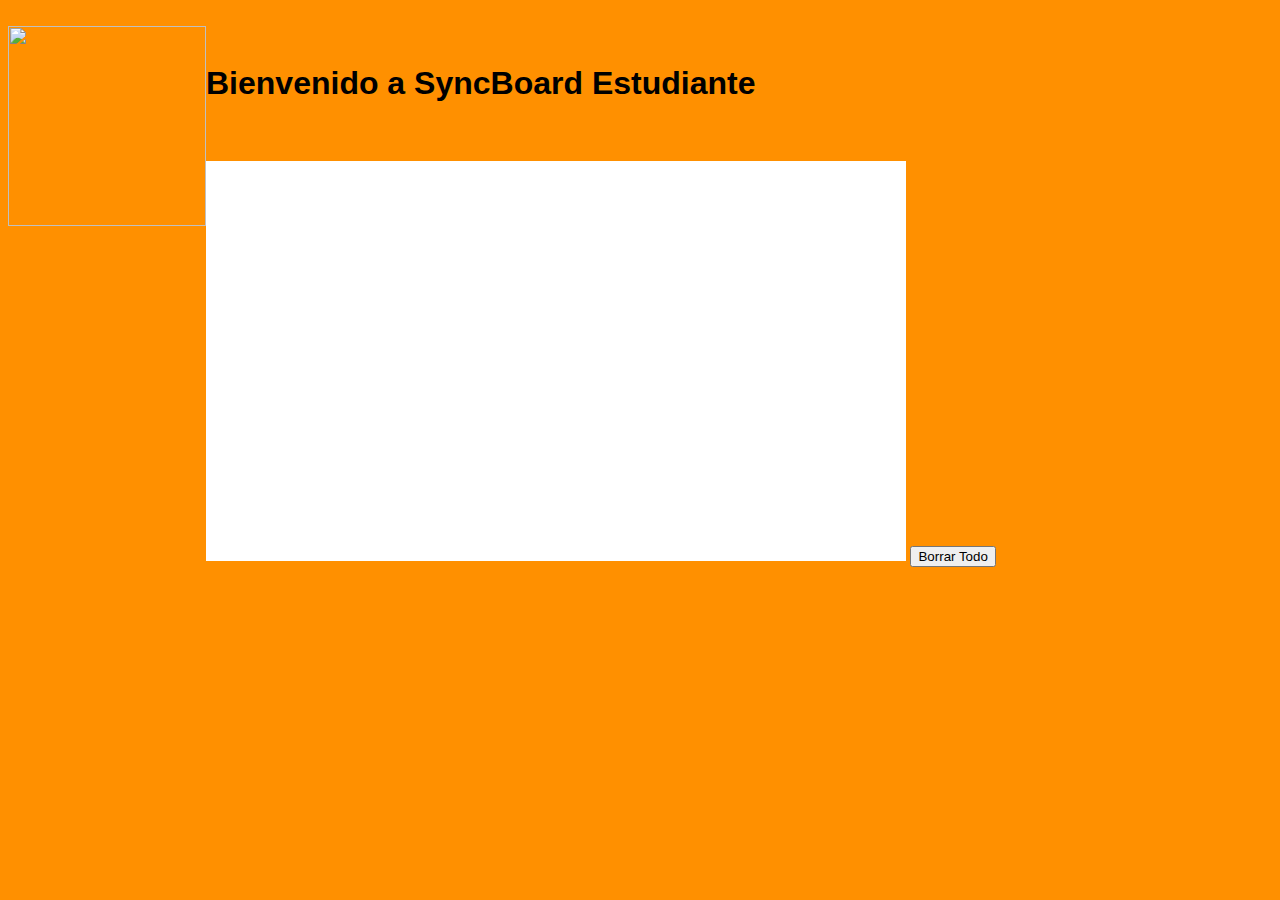
==== src/main/resources/static/ClaseE.html @ 622c9c38 "Avance FInal 1.0" ====
<!DOCTYPE html>
<!--
To change this license header, choose License Headers in Project Properties.
To change this template file, choose Tools | Templates
and open the template in the editor.
-->
<html>
    <head>
        <title>Syncboard</title>
        <meta charset="utf-8" />
        <meta name="viewport" content="width=device-width, initial-scale=1" />
        <!--[if lte IE 8]><script src="assets/js/ie/html5shiv.js"></script><![endif]-->
        <link rel="stylesheet" href="assets/css/main.css" />
        <link href="styles.css" rel="stylesheet" type="text/css" />
        <!--[if lte IE 8]><link rel="stylesheet" href="assets/css/ie8.css" /><![endif]-->
        <!--[if lte IE 9]><link rel="stylesheet" href="assets/css/ie9.css" /><![endif]-->
        <script src="/webjars/jquery/jquery.min.js"></script>
        <script src="/webjars/sockjs-client/sockjs.min.js"></script>
        <script src="/webjars/stomp-websocket/stomp.min.js"></script>
        <script src="/TableroApp.js"></script>
    </head>

    <body class="loading">
        <div id="wrapper">
            <div id="bg"></div>
            <div id="overlay"></div>
            <div id="main">

                <!-- Header -->
                <header id="header"><br>
        
        <img src="http://www.escuelaing.edu.co/uploads/descargables/4219_logo_vertical.jpg" ALIGN=left WIDTH=198 HEIGHT=200><br>
        <h1 id="Cabeza" >Bienvenido a SyncBoard Estudiante <br><br></h1>
        <canvas id="myCanvas" width="700" height="400" style="background-color:white;" ALIGN=left ></canvas>

        
        <input type="button" id="borrador" value="Borrar Todo" onclick="erase1()"/><br>
        
        </header>
            </div>
        </div>
        <script>
    window.onload = function () {
        document.body.className = '';
    }
    window.ontouchmove = function () {
        return false;
    }
    window.onorientationchange = function () {
        document.body.scrollTop = 0;
    }
        </script>
    </body>
</html>
---- src/main/resources/static/styles.css ----
#titulo{
    font-family: "Comic Sans MS", cursive, sans-serif;
    text-align: center;
    vertical-align: super;
    text-shadow: 1px 1px #402ab8;
    font-size: 50px;
}
#menuizq{   
    font-family: "Comic Sans MS", cursive, sans-serif;
    height: 95%;
    width: 25%;
    position: absolute;
    right: 73%;
    text-align: center;
    border: 1px solid graytext;
}

#menuder{
    font-family: "Comic Sans MS", cursive, sans-serif;
    text-align: center;
    position: absolute;
    right: 0%;
    height: 95%;
    width: 30%;
    border: 1px solid graytext;
}

#contenido{
    font-family: "Comic Sans MS", cursive, sans-serif;
    position: absolute;
    right: 32%;
    height: 95%;
    width: 40%;
    border: 1px solid graytext;
}
*{
  box-sizing:border-box;
  -moz-box-sizing:border-box;
  -webkit-box-sizing:border-box;
  font-family:arial;
}
body{background:url("http://www.galaxiastudio.com/wp-content/uploads/2014/03/2252.jpg")#FF9000}

.login-form{
  width:350px;
  padding:40px 30px;
  background:rgba(235,235,205,0.7);
  border-radius:4px;
  -moz-border-radius:4px;
  -webkit-border-radius:4px;
  margin:50px auto;
}
.form-group{
  position: relative;
  margin-bottom:15px;
}
.form-control{
  width:100%;
  height:50px;
  border:none;
  padding:5px 7px 5px 15px;
  background:#fff;
  color:#666;
  border:2px solid #E0D68F;
  border-radius:4px;
  -moz-border-radius:4px;
  -webkit-border-radius:4px;
}
.form-control:focus, .form-control:focus + .fa{
  border-color:#10CE88;
  color:#10CE88;
}
.form-group .fa{
  position: absolute;
  right:15px;
  top:17px;
  color:#999;
}
.log-status.wrong-entry {
  -webkit-animation: wrong-log 0.3s;
  -moz-animation: wrong-log 0.3s;
  -ms-animation: wrong-log 0.3s;
  animation: wrong-log 0.3s;
}
.log-status.wrong-entry .form-control, .wrong-entry .form-control + .fa {
  border-color: #ed1c24;
  color: #ed1c24;
}
@keyframes wrong-log {
  0% { left: 0px;}
  20% {left: 15px;}
  40% {left: -15px;}
  60% {left: 15px;}
  80% {left: -15px;}
  100% {left: 0px;}
}
@-ms-keyframes wrong-log {
  0% { left: 0px;}
  20% {left: 15px;}
  40% {left: -15px;}
  60% {left: 15px;}
  80% {left: -15px;}
  100% {left: 0px;}
}
@-moz-keyframes wrong-log {
  0% { left: 0px;}
  20% {left: 15px;}
  40% {left: -15px;}
  60% {left: 15px;}
  80% {left: -15px;}
  100% {left: 0px;}
}
@-webkit-keyframes wrong-log {
  0% { left: 0px;}
  20% {left: 15px;}
  40% {left: -15px;}
  60% {left: 15px;}
  80% {left: -15px;}
  100% {left: 0px;}
}
.log-btn{
  background:#0AC986;
  dispaly:inline-block;
  width:100%;
  font-size:16px;
  height:50px;
  color:#fff;
  text-decoration:none;
  border:none;
  border-radius:4px;
  -moz-border-radius:4px;
  -webkit-border-radius:4px;
}

.link{
  text-decoration:none;
  color:#9D8E79;
  display:block;
  text-align:right;
  font-size:12px;
  margin-bottom:15px;
}
.link:hover{
  text-decoration:underline;
  color:#8C918F;
}
.alert{
  display:none;
  font-size:12px;
  color:#f00;
  float:left;
}
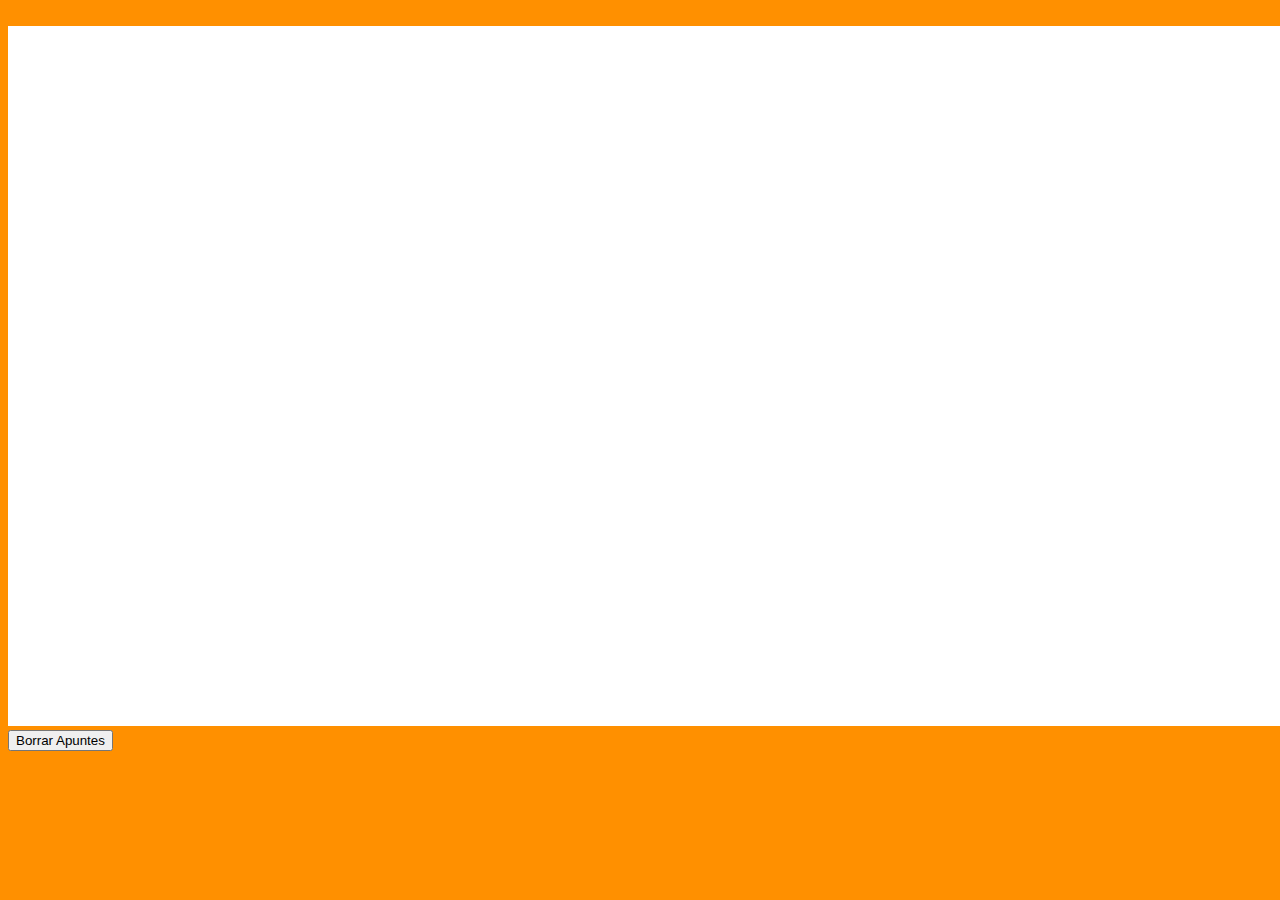
==== commit 35fc94e2: "Arreglo de vistas" ====
--- a/src/main/resources/static/ClaseE.html
+++ b/src/main/resources/static/ClaseE.html
@@ -28,13 +28,10 @@
 
                 <!-- Header -->
                 <header id="header"><br>
-        
-        <img src="http://www.escuelaing.edu.co/uploads/descargables/4219_logo_vertical.jpg" ALIGN=left WIDTH=198 HEIGHT=200><br>
-        <h1 id="Cabeza" >Bienvenido a SyncBoard Estudiante <br><br></h1>
-        <canvas id="myCanvas" width="700" height="400" style="background-color:white;" ALIGN=left ></canvas>
 
-        
-        <input type="button" id="borrador" value="Borrar Todo" onclick="erase1()"/><br>
+        <canvas id="myCanvas" width="1700" height="700" style="background-color:white;" align=left ></canvas><br>
+
+        <button onclick="erase1()"  align=center>Borrar Apuntes </button>
         
         </header>
             </div>
